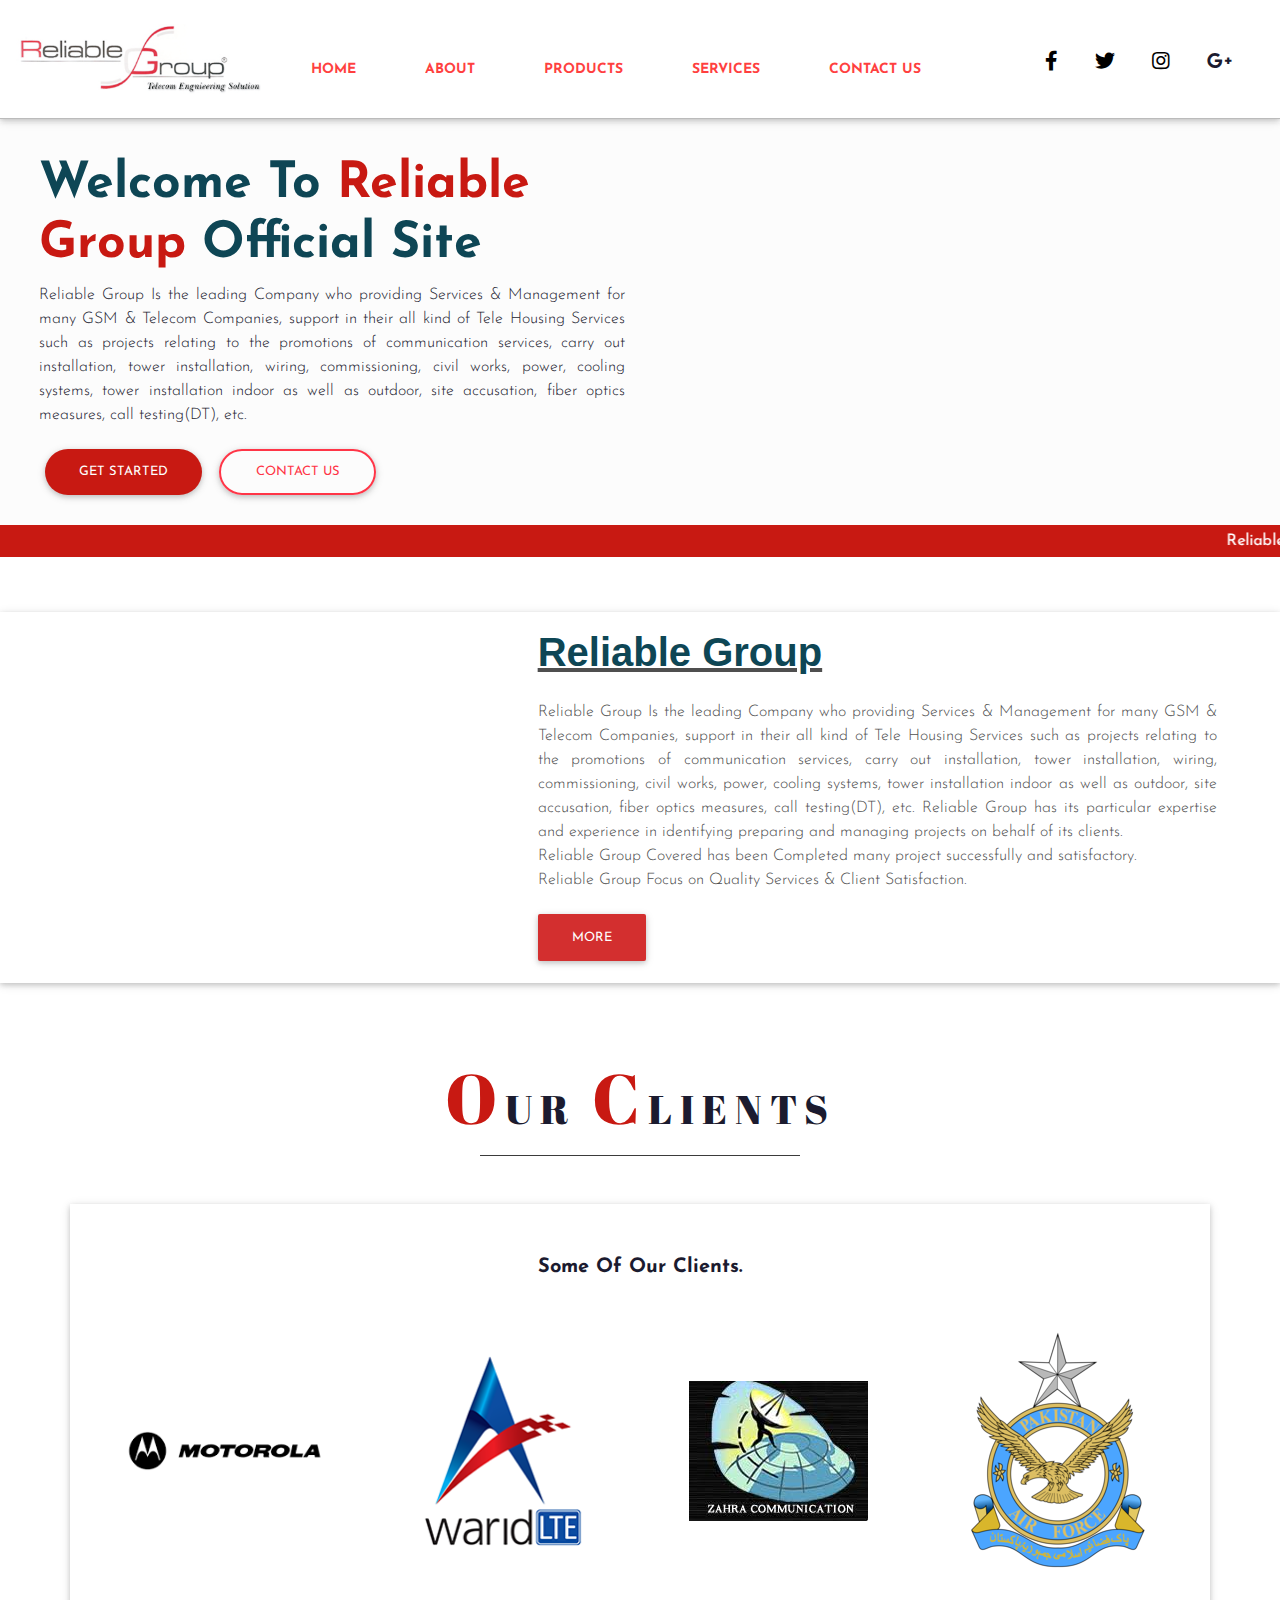
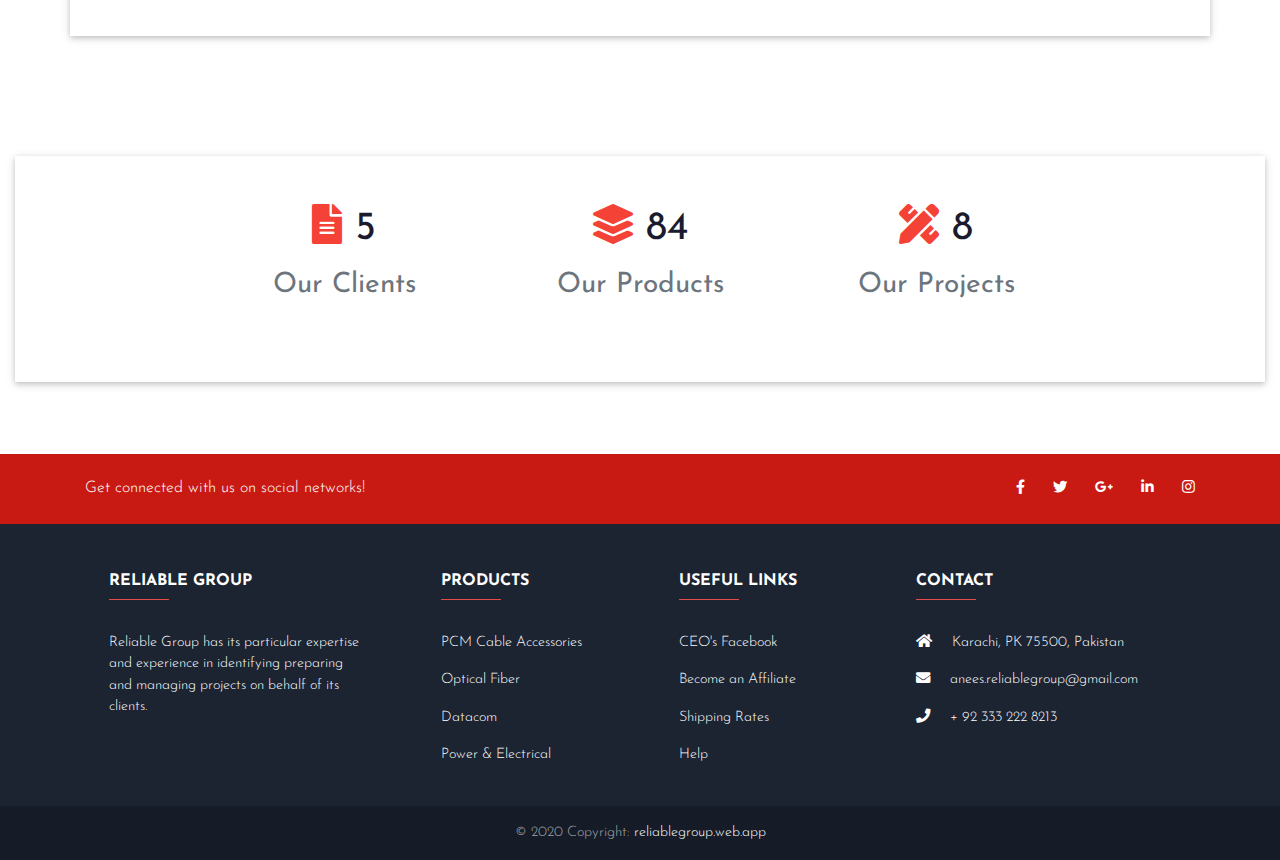
==== index.html @ 6f251a65 "Reliable Group Commit" ====
<!DOCTYPE html>
<html lang="en">
<head>
  <meta charset="UTF-8">
  <meta name="viewport" content="width=device-width, initial-scale=1, shrink-to-fit=no">
  <meta http-equiv="x-ua-compatible" content="ie=edge">
  <title>Reliable Group</title>
  <!-- MDB icon -->
  <link rel="icon" href="fav.jpg" type="image/x-icon">
  <!-- Font Awesome -->
  <link rel="stylesheet" href="https://use.fontawesome.com/releases/v5.11.2/css/all.css">
  <!-- Google Fonts Roboto -->
  <link rel="stylesheet" href="https://fonts.googleapis.com/css?family=Roboto:300,400,500,700&display=swap">
  <!-- Bootstrap core CSS -->
  <link rel="stylesheet" href="css/bootstrap.min.css">
  <!-- Material Design Bootstrap -->
  <link rel="stylesheet" href="css/mdb.min.css">
  <!-- Your custom styles (optional) -->
  <link rel="stylesheet" href="css/style.css">
  <script type="text/javascript" src="js/mdb.min.js"></script>
  <link href="https://fonts.googleapis.com/css?family=Josefin+Sans&display=swap" rel="stylesheet">

  <link href="https://fonts.googleapis.com/css2?family=Abril+Fatface&display=swap" rel="stylesheet">
  


  

</head>
 <body style="background-color: !important;">

<!--   
  <a class="nav-link nav-link-ltr" href="#">Home</a>
    <a class="nav-link nav-link-ltr" href="#">About</a>
    <a class="nav-link nav-link-ltr" href="#">Contact</a>
    <a class="nav-link nav-link-ltr" href="#">Blog</a> -->
<!--Navbar-->


<div class="header">

  <div class="progress-container">
    <div class="progress-bar" id="myBar"></div>
  </div>
</div>



<nav class="navbar navbar-expand-lg text-center s" >

  <!-- Navbar brand -->
  <a class="navbar-brand" href="index.html"><img src="brand.png" class="img-fluid"  alt="" style="height: 70px !important;"></a>

  <!-- Collapse button -->
  <button class="navbar-toggler" type="button" data-toggle="collapse" data-target="#basicExampleNav"
    aria-controls="basicExampleNav" aria-expanded="false" aria-label="Toggle navigation">
    <span class="navbar-toggler-icon "> <img src="icon.png" class="img-fluid" alt=""></span>
  </button>

  <!-- Collapsible content -->
  <div class="collapse navbar-collapse" id="basicExampleNav">

    <!-- Links -->
    <ul class="navbar-nav mr-auto" style="color: #c81912 !important;">
      <li class="nav-item active">
        <a class="nav-link nav-link-ltr nav-color active" href="index.html">Home</a>
        <span class="sr-only">active</span>
      </li>
      <li class="nav-item">
        <a class="nav-link nav-link-ltr nav-color" target="_blank" href="about.html">About</a>
      </li>
      <li class="nav-item">
        <a class="nav-link nav-link-ltr nav-color" target="_blank" href="products.html">Products</a>
      </li>

      
      <li class="nav-item">
        <a class="nav-link nav-link-ltr nav-color" target="_blank" href="services.html">Services</a>
      </li>
      <li class="nav-item">
        <a class="nav-link nav-link-ltr nav-color" target="_blank" href="Contact.html">Contact Us</a>
      </li>
        

    </ul>
    <!-- Links -->
     <!-- Social icons -->

    <div class="p-3 mt-3 text-center">
      <a class="btn-floating btn-lg btn-fb black-text" target="_blank" href="https://www.facebook.com/anees.a.khan.3388/" type="button" role="button"><i class="fab fa-facebook-f"></i></a>
      <a class="btn-floating btn-lg btn-tw black-text" target="_blank" href="https://twitter.com/Reliablegroups" type="button" role="button"><i class="fab fa-twitter"></i></a>
      <a class="btn-floating btn-lg btn-tw black-text" href="https://www.instagram.com/abdullah_khan1245/" type="button" role="button"><i class="fab fa-instagram"></i></a>
      <a class="btn-floating btn-lg btn-gplus" target="_blank" type="button" role="button"><i class="fab fa-google-plus-g"></i></a>

    </div>
     <!-- Social icons -->

  </div>
  <!-- Collapsible content -->
 
  

</nav>


<!--/.Navbar--> 
<!-- main  -->

<!-- Hero Sec  --> 

<div class="container-fluid mt-1 hero " style="background-color: #fcfcfc;" style="height: 100%;">
<div class="row p-4">
<div class="col-12 col-sm-12 col-md-6 col-lg-6 mt-2">
<h1 class="heroh1" style="font-size:50px; color: #0e4655; font-weight: bold; ">Welcome To <span style="color: #c81912;">Reliable Group</span> Official Site</h1>
<p style="font-size: 16px; text-align: justify;">
 Reliable Group Is the leading Company who providing Services &
Management for many GSM & Telecom Companies,
support in their all kind of Tele Housing Services such as
projects relating to the promotions of communication
services, carry out installation, tower installation, wiring,
commissioning, civil works, power, cooling systems, tower
installation indoor as well as outdoor, site accusation, fiber
optics measures, call testing(DT), etc.
</p>
<div class="btnh">
  <a href="#About"><button type="button" style="border-radius: 60px; background-color: #c81912 !important;" class="btn btn-danger btn-rounded">Get Started</button></a>
<a href="Contact.html" target="_blank"><button type="button" style="color: #c81912; border-radius: 60px;" class="btn btn-outline-danger btn-rounded waves-effect cu">Contact Us</button></a>
</div>
</div>
<div class="col-12 col-sm-12 col-md-6 col-lg-6">
<img src="https://www.pngmart.com/files/7/Business-Transparent-PNG.png" class="img-fluid ih" alt="">
</div>
</div>
</div>  

<!-- Hero Sec  -->
         
<marquee style="background-color: #c81912;" direction="left" scrollamount="6" onmouseover="this.stop();" onmouseout="this.start();" class="p-1">
  <p style="color: white; " class="text-center m-auto "> <strong>Reliable Group  The Leading Telecom Contractor in Pakistan   Telecom Site Contructions     Power Installations Telecom cabling Laying/Runway Installaion    Site Survey Inspection Consultation Microware Equipments/Towers/BTS VSAT Installations Earthling& Grounding    Operation& maintanance of equipments an Annual contract Basis. </strong> </p>
</marquee>
</div>
<!-- Marquee -->

<!-- About us  --> <br>
<div class="container-fluid my-5 z-depth-1 wow fadeInUp">


  <!--Section: Content-->
  <section class="dark-grey-text" id="About">

    <div class="row pr-lg-5 p-3">
      <div class="col-md-5 mb-4">

        <div class="view">
          <img src="https://png.pngtree.com/png-vector/20191122/ourlarge/pngtree-group-of-young-business-people-collaborating-solving-problems-thinking-about-creative-png-image_2018497.jpg" class="img-fluid" alt="">
        </div>

      </div>
      <div class="col-md-7 d-flex align-items-center">
        <div>
          
         <u> <h1 class=" font-weight-bold mb-4 a1" style="color: #0e4655; font-size: 40px; font-family: Arial, Helvetica, sans-serif;">Reliable Group</h1></u>
          

        	<p style="text-align: justify;">
            Reliable Group Is the leading Company who providing Services &
Management for many GSM & Telecom Companies,
support in their all kind of Tele Housing Services such as
projects relating to the promotions of communication
services, carry out installation, tower installation, wiring,
commissioning, civil works, power, cooling systems, tower
installation indoor as well as outdoor, site accusation, fiber
optics measures, call testing(DT), etc.
Reliable Group has its particular expertise and experience in identifying preparing and managing projects on behalf of its clients. <br>
Reliable Group Covered has been Completed many project successfully and satisfactory. <br>
Reliable Group Focus on Quality Services & Client Satisfaction.
          </p>

        	<a href="about.html"><button type="button" class="btn btnh btn-red btn-rounded mx-0">More</button></a>

        </div>
      </div>
    </div>

  </section>
  <!--Section: Content-->


</div>


<!-- About Us  -->
<br>

  <!--Section: Content-->


</div>
<!-- clients -->

<h1 class="text-center" style="letter-spacing: 8px; font-family: 'Abril Fatface', cursive;"><span style="color: #c81912; font-size: 70px; font-family: 'Abril Fatface', cursive;">O</span>UR <span style="color: #c81912; font-size: 70px; font-family: 'Abril Fatface', cursive;">C</span>LIENTS</h1>
  <hr class="w-25 text-center grey darken-3">
<div class="container z-depth-1 my-5 Ci">

  <section class="text-center py-5">

    <p class="mb-4 pb-2 lead font-weight-bold">Some Of Our Clients.</p>

    <!-- Logo carousel -->
    <div id="carouselExampleSlidesOnly" class="carousel slide" data-ride="carousel" data-interval="1800">
      <div class="carousel-inner">
        <!-- First slide -->
        <div class="carousel-item active">
          <!--Grid row-->
          <div class="row p-3">

            <!--First column-->
            <div class="col-lg-3 col-md-6 d-flex align-items-center justify-content-center">
              <img src="download.png" class="img-fluid px-4" style="height: 200px ;" alt="Logo">
            </div>
            <!--/First column-->

            <!--Second column-->
            <div class="col-lg-3 col-md-6 d-flex align-items-center justify-content-center">
              <img src="warid.png" class="img-fluid px-4" style="height:  !important;" alt="Logo">
            </div>
            <!--/Second column-->

            <!--Third column-->
            <div class="col-lg-3 col-md-6 d-flex align-items-center justify-content-center">
              <img src="zahra.jpg" class="img-fluid px-4" alt="Logo">
            </div>
            <!--/Third column-->

            <!--Fourth column-->
            <div class="col-lg-3 col-md-6 d-flex align-items-center justify-content-center">
              <img src="PAF.png" class="img-fluid px-4" alt="Logo">
            </div>
            <!--/Fourth column-->

          </div>
          <!--/Grid row-->
        </div>
        <!-- First slide -->

        <!-- Second slide -->
        <div class="carousel-item">
          <!--Grid row-->
          <div class="row">

            <!--First column-->
            <div class="col-lg-3 col-md-6 d-flex align-items-center justify-content-center">
              <img src="psm.jpg" class="img-fluid px-4" alt="Logo">
            </div>
            <!--/First column-->

            <!--Second column-->
            <div class="col-lg-3 col-md-6 d-flex align-items-center justify-content-center" style="important;">
              <img src="pcb.jpg" class="img-fluid px-4" alt="Logo">
            </div>
            <!--/Second column-->

            <!--Third column-->
            <div class="col-lg-3 col-md-6 d-flex align-items-center justify-content-center">
              <img src="ptcl.jpg" class="img-fluid px-4" alt="Logo">
            </div>
            <!--/Third column-->

            <!--Fourth column-->
            <div class="col-lg-3 col-md-6 d-flex align-items-center justify-content-center">
              <img src="kesc.png" class="img-fluid px-4" alt="Logo">
            </div>
            <!--/Fourth column-->

          </div>
          <!--/Grid row-->
        </div>
        <!-- Second slide -->

        <!-- Third slide -->
        <div class="carousel-item">
          <!--Grid row-->
          <div class="row">

            <!--First column-->
            <div class="col-lg-3 col-md-6 d-flex align-items-center justify-content-center">
              <img src="PAT.jpg" class="img-fluid px-4" alt="Logo">
            </div>
            <!--/First column-->

            <!--Second column-->
            <div class="col-lg-3 col-md-6 d-flex align-items-center justify-content-center">
              <img src="ntc.jpg" class="img-fluid px-4" alt="Logo">
            </div>
            <!--/Second column-->

            <!--Third column-->
            <div class="col-lg-3 col-md-6 d-flex align-items-center justify-content-center">
              <img src="burraq.png" class="img-fluid px-4" alt="Logo">
            </div>
            <!--/Third column-->

            <!--Fourth column-->
            <div class="col-lg-3 col-md-6 d-flex align-items-center justify-content-center">
              <img src="ALI.jpg" class="img-fluid px-4" alt="Logo">
            </div>
            <!--/Fourth column-->

          </div>
          <!--/Grid row-->
        </div>
        <!-- Third slide -->
      </div>

    </div>
    <!-- Logo carousel -->
    
  </section>

</div>
<br>
<!-- clients -->
<!-- counter -->
<div class="container-fluid my-5 wow fadeIn">


  <!--Section: Content-->
  <section class=" p-5 z-depth-1">
    
    

    <div class="row d-flex justify-content-center">

      <div class="col-md-6 col-lg-3 mb-4 text-center">
        <h4 class="h1 font-weight-normal mb-3">
          <i class="fas fa-file-alt red-text"></i>
          <span class="d-inline-block count-up" data-from="0" data-to="20" data-time="2600">100</span>
        </h4>
        <h3 class="font-weight-normal text-muted">Our Clients</h3>
      </div>

      <div class="col-md-6 col-lg-3 mb-4 text-center">
        <h4 class="h1 font-weight-normal mb-3">
          <i class="fas fa-layer-group red-text"></i>
          <span class="d-inline-block count1" data-from="0" data-to="300" data-time="2600">+</span>
        </h4>
        <h3 class="font-weight-normal text-muted">Our Products</h3>
      </div>

      <div class="col-md-6 col-lg-3 mb-4 text-center">
        <h4 class="h1 font-weight-normal mb-3">
          <i class="fas fa-pencil-ruler red-text"></i>
          <span class="d-inline-block count2" data-from="0" data-to="30" data-time="2600">30</span>
        </h4>
        <h3 class="font-weight-normal text-muted">Our Projects</h3>
      </div>
      
      

    </div>

  </section>
  <!--Section: Content-->


</div>



<!-- main  -->






<br>


<!-- Go Top  -->
<a href="#" id="scroll" style="display: none;"><span></span></a>
<!-- Go Top  -->

<!-- Footer -->
<footer class="page-footer font-small unique-color-dark wow fadeIn">

  <div style="background-color: #c81912;;">
    <div class="container">

      <!-- Grid row-->
      <div class="row py-4 d-flex align-items-center">

        <!-- Grid column -->
        <div class="col-md-6 col-lg-5 text-center text-md-left mb-4 mb-md-0">
          <h6 class="mb-0">Get connected with us on social networks!</h6>
        </div>
        <!-- Grid column -->

        <!-- Grid column -->
        <div class="col-md-6 col-lg-7 text-center text-md-right">

          <!-- Facebook -->
          <a class="fb-ic" target="_blank" href="https://www.facebook.com/anees.a.khan.3388/">
            <i class="fab fa-facebook-f white-text mr-4"> </i>
          </a>
          <!-- Twitter -->
          <a class="tw-ic"  target="_blank" href="https://twitter.com/Reliablegroups">
            <i class="fab fa-twitter white-text mr-4"> </i>
          </a>
          <!-- Google +-->
          <a class="gplus-ic">
            <i class="fab fa-google-plus-g white-text mr-4"> </i>
          </a>
          <!--Linkedin -->
          <a class="li-ic">
            <i class="fab fa-linkedin-in white-text mr-4"> </i>
          </a>
          <!--Instagram-->
          <a class="ins-ic"  target="_blank" href="https://www.instagram.com/abdullah_khan1245/">
            <i class="fab fa-instagram white-text"> </i>
          </a>

        </div>
        <!-- Grid column -->

      </div>
      <!-- Grid row-->

    </div>
  </div>

  <!-- Footer Links -->
  <div class="container text-center text-md-left mt-5">

    <!-- Grid row -->
    <div class="row mt-3">

      <!-- Grid column -->
      <div class="col-md-3 col-lg-4 col-xl-3 mx-auto mb-4">

        <!-- Content -->
        <h6 class="text-uppercase font-weight-bold">Reliable Group</h6>
        <hr class="red darken-2 accent-2 mb-4 mt-0 d-inline-block mx-auto" style="width: 60px;">
        <p>Reliable Group has its particular expertise and experience in identifying preparing and managing projects on behalf of its clients.</p>

      </div>
      <!-- Grid column -->

      <!-- Grid column -->
      <div class="col-md-2 col-lg-2 col-xl-2 mx-auto mb-4">

        <!-- Links -->
        <h6 class="text-uppercase font-weight-bold">Products</h6>
        <hr class="red darken-2 accent-2 mb-4 mt-0 d-inline-block mx-auto" style="width: 60px; color: #c81912 !important;">
        <p>
          <a href="products.html">PCM Cable Accessories</a>
        </p>
        <p>
          <a href="products.html">Optical Fiber</a>
        </p>
        
        <p>
          <a href="prodcuts.html">Datacom</a>
        </p>
        <p>
          <a href="products.html">Power & Electrical</a>
        </p>

      </div>
      <!-- Grid column -->

      <!-- Grid column -->
      <div class="col-md-3 col-lg-2 col-xl-2 mx-auto mb-4">

        <!-- Links -->
        <h6 class="text-uppercase font-weight-bold">Useful links</h6>
        <hr class="red darken-2 accent-2 mb-4 mt-0 d-inline-block mx-auto" style="width: 60px;  color:#c81912 !important;">
        <p>
          <a target="_blank" href="https://www.facebook.com/anees.a.khan.3388/">CEO's Facebook</a>
        </p>
        <p>
          <a href="#!">Become an Affiliate</a>
        </p>
        <p>
          <a href="#!">Shipping Rates</a>
        </p>
        <p>
          <a href="#!">Help</a>
        </p>

      </div>
      <!-- Grid column -->

      <!-- Grid column -->
      <div class="col-md-4 col-lg-3 col-xl-3 mx-auto mb-md-0 mb-4">

        <!-- Links -->
        <h6 class="text-uppercase font-weight-bold">Contact</h6>
        <hr class="red darken-2 accent-2 mb-4 mt-0 d-inline-block mx-auto" style="width: 60px;">
        <p>
          <i class="fas fa-home mr-3"></i> Karachi, PK 75500, Pakistan</p>
        <p>
          <i class="fas fa-envelope mr-3"></i> anees.reliablegroup@gmail.com</p>
        <p>
          <i class="fas fa-phone mr-3"></i> + 92 333 222 8213</p>
     

      </div>
      <!-- Grid column -->

    </div>
    <!-- Grid row -->

  </div>
  <!-- Footer Links -->

  <!-- Copyright -->
  <div class="footer-copyright text-center py-3">© 2020 Copyright:
    <a href="https://reliablegroup.web.app"> reliablegroup.web.app</a>
  </div>
  <!-- Copyright -->

</footer>


<!-- Footer -->




  
  <!-- jQuery -->
  <script type="text/javascript" src="js/jquery.min.js"></script>
  <!-- Bootstrap tooltips -->
  <script type="text/javascript" src="js/popper.min.js"></script>
  <!-- Bootstrap core JavaScript -->
  <script type="text/javascript" src="js/bootstrap.min.js"></script>
  <!-- MDB core JavaScript -->
  <script type="text/javascript" src="js/mdb.min.js"></script>
  <!-- Your custom scripts (optional) -->
  <script type="text/javascript">
 // When the user scrolls the page, execute myFunction 
window.onscroll = function() {myFunction()};

function myFunction() {
  var winScroll = document.body.scrollTop || document.documentElement.scrollTop;
  var height = document.documentElement.scrollHeight - document.documentElement.clientHeight;
  var scrolled = (winScroll / height) * 100;
  document.getElementById("myBar").style.width = scrolled + "%";
}

$(document).ready(function(){ 
    $(window).scroll(function(){ 
        if ($(this).scrollTop() > 100) { 
            $('#scroll').fadeIn(); 
        } else { 
            $('#scroll').fadeOut(); 
        } 
    }); 
    $('#scroll').click(function(){ 
        $("html, body").animate({ scrollTop: 0 }, 600); 
        return false; 
    }); 
});

$( document ).ready(function() {
  new WOW().init();
});
(function ($){
  $.fn.counter = function() {
    const $this = $(this),
    numberFrom = parseInt($this.attr('data-from')),
    numberTo = parseInt($this.attr('data-to')),
    delta = numberTo - numberFrom,
    deltaPositive = delta > 0 ? 1 : 0,
    time = parseInt($this.attr('data-time')),
    changeTime = 10;
    
    let currentNumber = numberFrom,
    value = delta*changeTime/time;
    var interval1;
    const changeNumber = () => {
      currentNumber += value;
      //checks if currentNumber reached numberTo
      (deltaPositive && currentNumber >= numberTo) || (!deltaPositive &&currentNumber<= numberTo) ? currentNumber=numberTo : currentNumber;
      this.text(parseInt(currentNumber));
      currentNumber == numberTo ? clearInterval(interval1) : currentNumber;  
    }

    interval1 = setInterval(changeNumber,changeTime);
  }
}(jQuery));

$(document).ready(function(){

  $('.count-up').counter();
  $('.count1').counter();
  $('.count2').counter();
  $('.count3').counter();
  
  new WOW().init();
  
  setTimeout(function () {
    $('.count5').counter();
  }, 3000);
});
  </script>

</body>
</html>
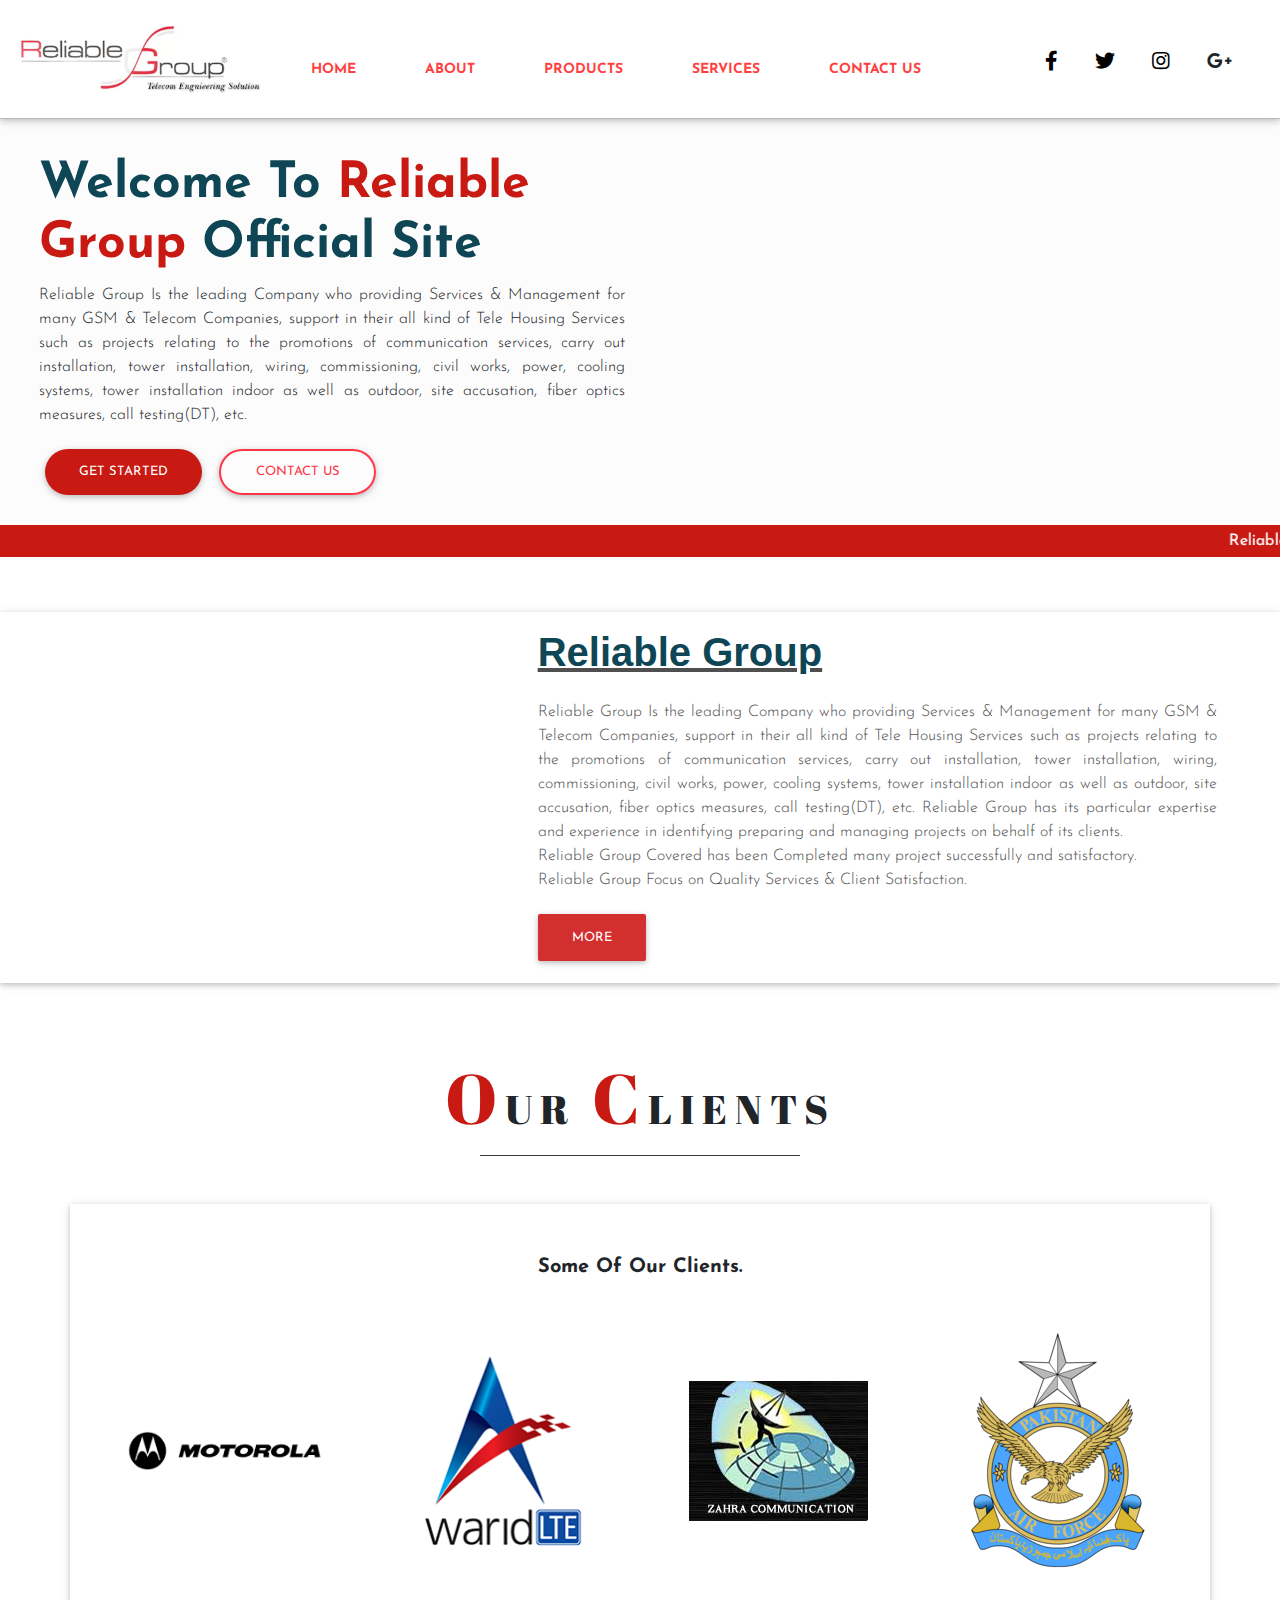
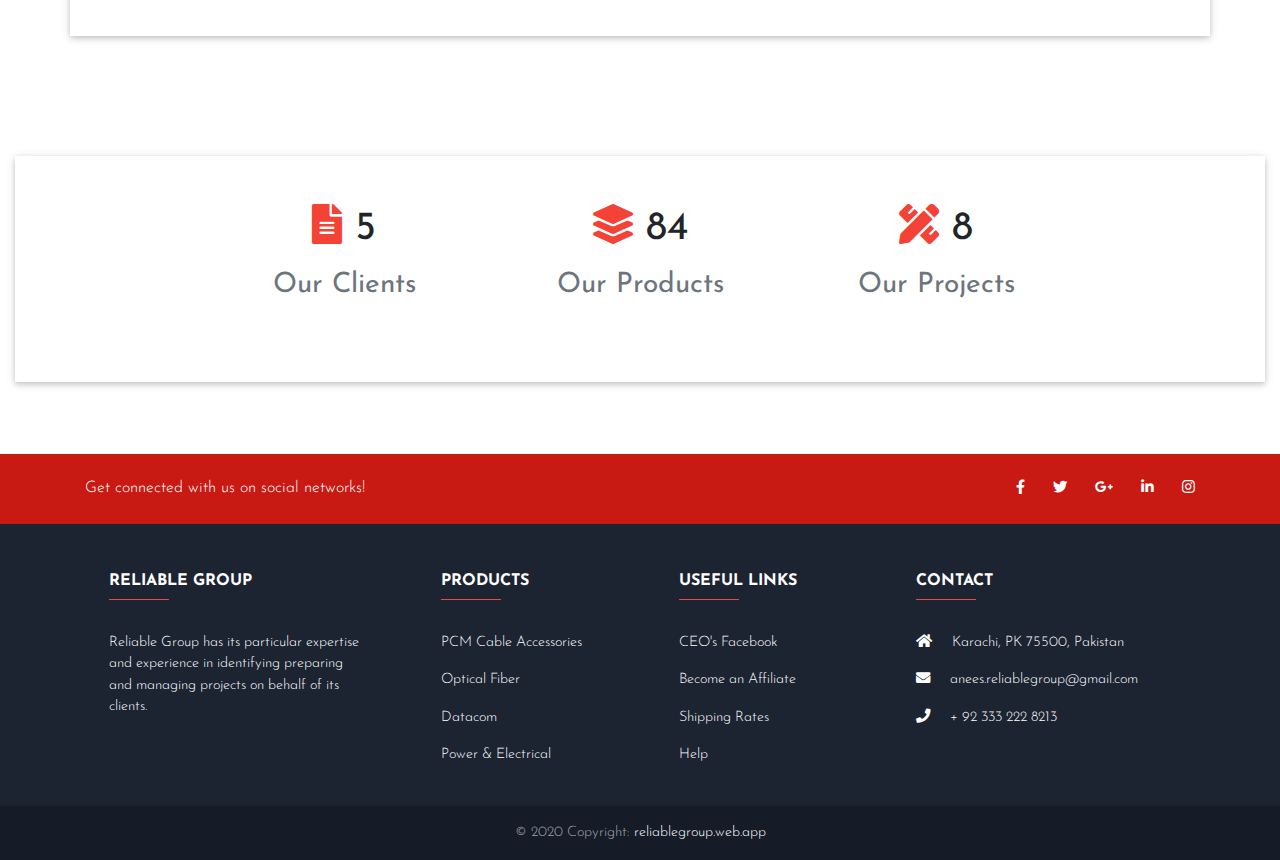
==== commit 1ebad152: "Reliable Group Commit 1" ====
--- a/index.html
+++ b/index.html
@@ -368,7 +368,6 @@
 
 
 <!-- main  -->
-
 
 
 
--- a/css/style.css
+++ b/css/style.css
@@ -1,9 +1,9 @@
-body {
+body,html {
   padding: 0;
   margin: 0;
-  color: #1b1b2f;
+  
  
-  
+  overflow-y: ;
  
 }
 .
@@ -415,6 +415,18 @@
 .Ci{
   padding: px;
 }
+.Services{
+  width: 100%;
+  padding: 10px;
+  overflow: hidden;
+  overflow-y: hidden;
+}
+.products{
+  width: 100%;
+  padding: 10px;
+  overflow: hidden;
+  overflow-y: hidden;
+}
 
 }
 
